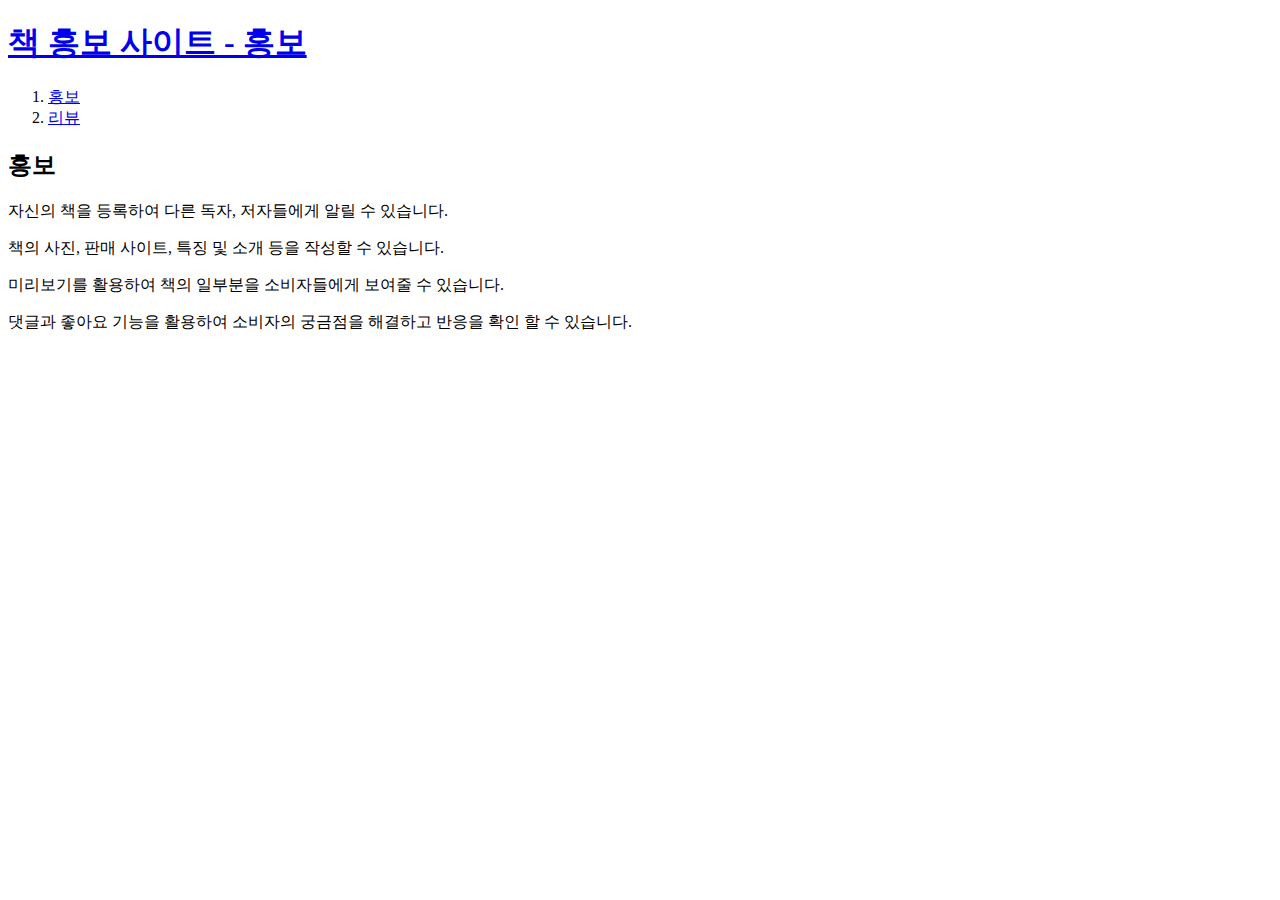
==== advertising.html @ abfefe5e "second version" ====
<!doctype html>
<html>
<head>
	<title>책 홍보 사이트</title>
	<meta charset="utf-8">
</head>
<body>
	<h1><a href="index.html">책 홍보 사이트 - 홍보</a></h1>
	<ol>
		
		<li><a href="advertising.html">홍보</a></li>
		<li><a href="review.html">리뷰</a></li>
	</ol>

	<h2>홍보</h2>
	<p>자신의 책을 등록하여 다른 독자, 저자들에게 알릴 수 있습니다.</p>
	<p>책의 사진, 판매 사이트, 특징 및 소개 등을 작성할 수 있습니다.</p>
	<p>미리보기를 활용하여 책의 일부분을 소비자들에게 보여줄 수 있습니다.</p>
	<p>댓글과 좋아요 기능을 활용하여 소비자의 궁금점을 해결하고 반응을 확인 할 수 있습니다.</p>
</body>
</html>
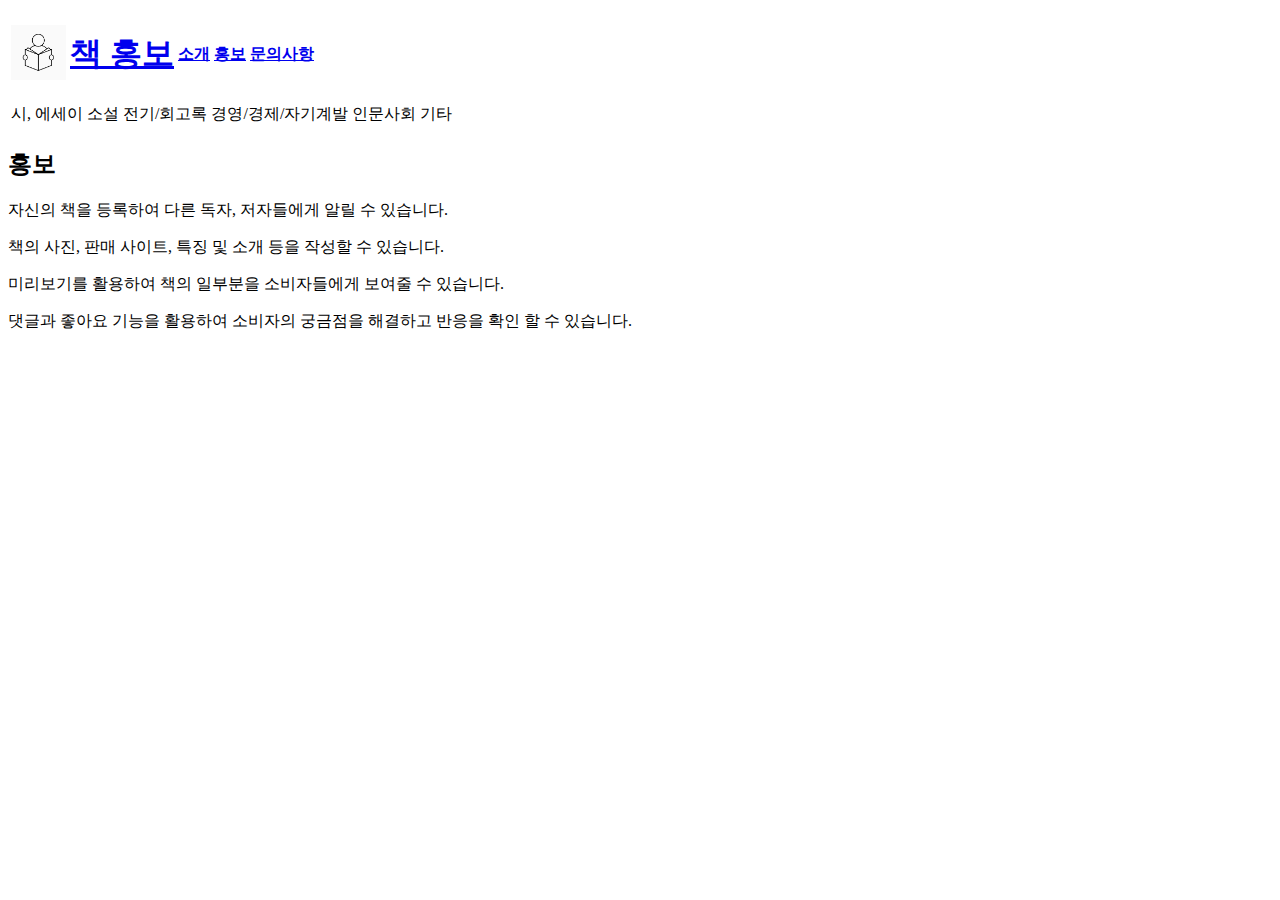
==== commit 731f4eba: "Third commit" ====
--- a/advertising.html
+++ b/advertising.html
@@ -5,13 +5,31 @@
 	<meta charset="utf-8">
 </head>
 <body>
-	<h1><a href="index.html">책 홍보 사이트 - 홍보</a></h1>
-	<ol>
-		
-		<li><a href="advertising.html">홍보</a></li>
-		<li><a href="review.html">리뷰</a></li>
-	</ol>
+	<table>
+		<tr>
+			<td>
+				<a href="index.html"><img src="read.png" width="55px"></a>
+			</td>
+			<td>
+				<h1><a href="index.html">책 홍보</a></h1>
+			</td>
+			<th><a href="introduce.html">소개</a></th>
+			<th><a href="advertising.html">홍보</a></th>
+			<th><a href="requirements.html">문의사항</a></th>
+		</tr>
+	</table>
 
+	<table>
+		<tr>
+			<td>시, 에세이</td>
+			<td>소설</td>
+			<td>전기/회고록</td>
+			<td>경영/경제/자기계발</td>
+			<td>인문사회</td>
+			<td>기타</td>
+		</tr>
+	</table>
+	
 	<h2>홍보</h2>
 	<p>자신의 책을 등록하여 다른 독자, 저자들에게 알릴 수 있습니다.</p>
 	<p>책의 사진, 판매 사이트, 특징 및 소개 등을 작성할 수 있습니다.</p>
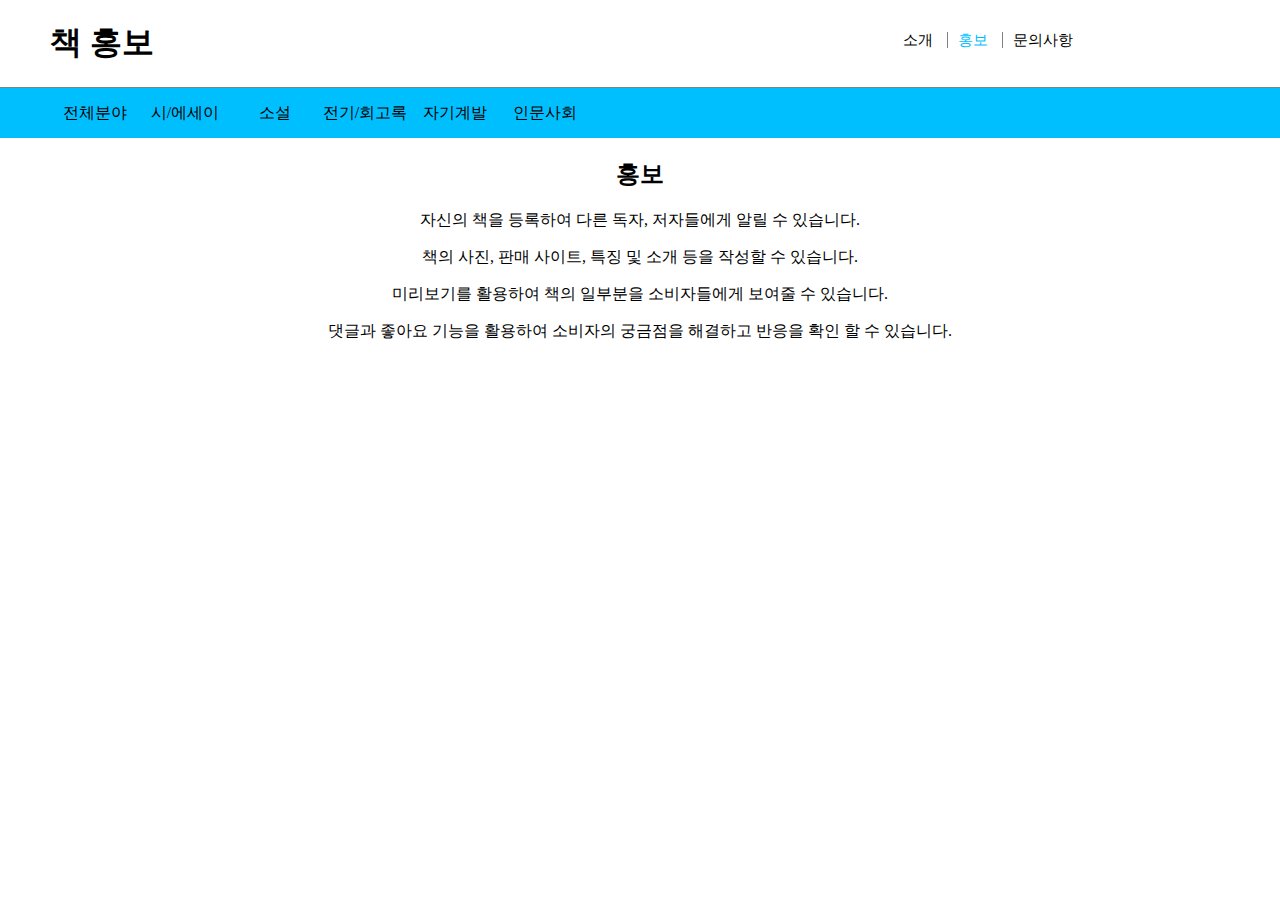
==== commit fc4477ed: "BookWeb" ====
--- a/advertising.html
+++ b/advertising.html
@@ -3,37 +3,100 @@
 <head>
 	<title>책 홍보 사이트</title>
 	<meta charset="utf-8">
+	<link rel="stylesheet" href="style.css">
+	<style>
+		.menu{
+			float: left;
+			width: 100%;
+			margin: 0;
+			background-color: #00BFFF;
+		}
+		.menu > li{
+			float: left;
+			margin-left: 0px;
+			padding:10px;
+
+		}
+		.menu ul{
+			display: none;
+			position: absolute;
+			left: 10px;
+		}
+		.menu li:hover > ul{
+			display: block;
+		}
+		.menu li{
+			width:70px;
+		}
+		.menu a{
+			display:block;
+			width: 90px;
+			height: 30px;
+			line-height: 30px;
+			text-align: center;
+		}
+		.menu ul a{
+			background-color: white;
+			border: 1px solid #00BFFF;
+		}
+		.submenu{
+			position: absolute;
+			top: 50px;
+		}
+		#subtitle{
+			position: relative;
+			margin-left: 0px;
+			zoom:1;
+		}
+		#subtitle:befor, #subtitle:after{
+			content: " ";
+			display: block;
+		}
+		#subtitle:after{
+			clear: both;
+		}
+	</style>
+
 </head>
 <body>
-	<table>
-		<tr>
-			<td>
-				<a href="index.html"><img src="read.png" width="55px"></a>
-			</td>
-			<td>
-				<h1><a href="index.html">책 홍보</a></h1>
-			</td>
-			<th><a href="introduce.html">소개</a></th>
-			<th><a href="advertising.html">홍보</a></th>
-			<th><a href="requirements.html">문의사항</a></th>
-		</tr>
-	</table>
+	<div id="grid">
+		<div id="title">
+			<h1><a href="index.html">책 홍보</a></h1>
+			<ul>
+				<li><a href="introduce.html">소개</a></li>
+				<li><a href="advertising.html" id="active">홍보</a></li>
+				<li><a href="requirements.html">문의사항</a></li>
+			</ul>
+		</div>
+	</div>
 
-	<table>
-		<tr>
-			<td>시, 에세이</td>
-			<td>소설</td>
-			<td>전기/회고록</td>
-			<td>경영/경제/자기계발</td>
-			<td>인문사회</td>
-			<td>기타</td>
-		</tr>
-	</table>
-	
-	<h2>홍보</h2>
-	<p>자신의 책을 등록하여 다른 독자, 저자들에게 알릴 수 있습니다.</p>
-	<p>책의 사진, 판매 사이트, 특징 및 소개 등을 작성할 수 있습니다.</p>
-	<p>미리보기를 활용하여 책의 일부분을 소비자들에게 보여줄 수 있습니다.</p>
-	<p>댓글과 좋아요 기능을 활용하여 소비자의 궁금점을 해결하고 반응을 확인 할 수 있습니다.</p>
+	<div id="subtitle">
+		<ul class="menu">
+			<li><a href="">전체분야</a>
+				<ul class="submenu">
+					<li><a href="essay.html">시/에세이</a></li>
+					<li><a href="novel.html">소설</a></li>
+					<li><a href="memoir.html">전기/회고록</a></li>
+					<li><a href="selfimprovement.html">자기계발</a></li>
+					<li><a href="humantitiessociey.html">인문사회</a></li>
+				</ul>
+			</li>
+			<li><a href="essay.html">시/에세이</a></li>
+			<li><a href="novel.html">소설</a></li>
+			<li><a href="memoir.html">전기/회고록</a></li>
+			<li><a href="selfimprovement.html">자기계발</a></li>
+			<li><a href="humantitiessociey.html">인문사회</a></li>
+		</ul>
+	</div>
+
+	<div id="out">
+		<div id="main">
+			<h2>홍보</h2>
+			<p>자신의 책을 등록하여 다른 독자, 저자들에게 알릴 수 있습니다.</p>
+			<p>책의 사진, 판매 사이트, 특징 및 소개 등을 작성할 수 있습니다.</p>
+			<p>미리보기를 활용하여 책의 일부분을 소비자들에게 보여줄 수 있습니다.</p>
+			<p>댓글과 좋아요 기능을 활용하여 소비자의 궁금점을 해결하고 반응을 확인 할 수 있습니다.</p>
+		</div>
+	</div>
 </body>
 </html>--- a/style.css
+++ b/style.css
@@ -0,0 +1,52 @@
+	/* basic */
+	#active {
+		color: #00BFFF;
+	}
+	body {
+		margin: 0;
+	}
+	li {
+		list-style: none;
+	}
+	a {
+		color: black;
+		text-decoration: none;
+	}
+	/* header */
+	#grid{
+		border-bottom: 1px solid gray;
+	}
+	#title{
+		display: grid;
+		grid-template-columns: 2fr 1fr;
+	}
+	#title h1{
+		padding-left: 50px;
+	}
+	#title ul{
+		padding-top: 15px;
+	}
+	#title ul li{
+		border-left: 1px solid gray;
+		display: inline;
+		padding: 0 10px;
+		font-size: 15px;
+	}
+	#title ul li:first-child{
+		border-left: none;
+	}
+	/* main */
+	#out {
+		width: 100%;
+		text-align: center;
+		margin-top: 10px;
+	}
+	#main {
+		display: inline-block;
+	}
+	/* media */
+	@media(max-width: 750px) {
+		#title{
+			display: block;
+		}
+	}